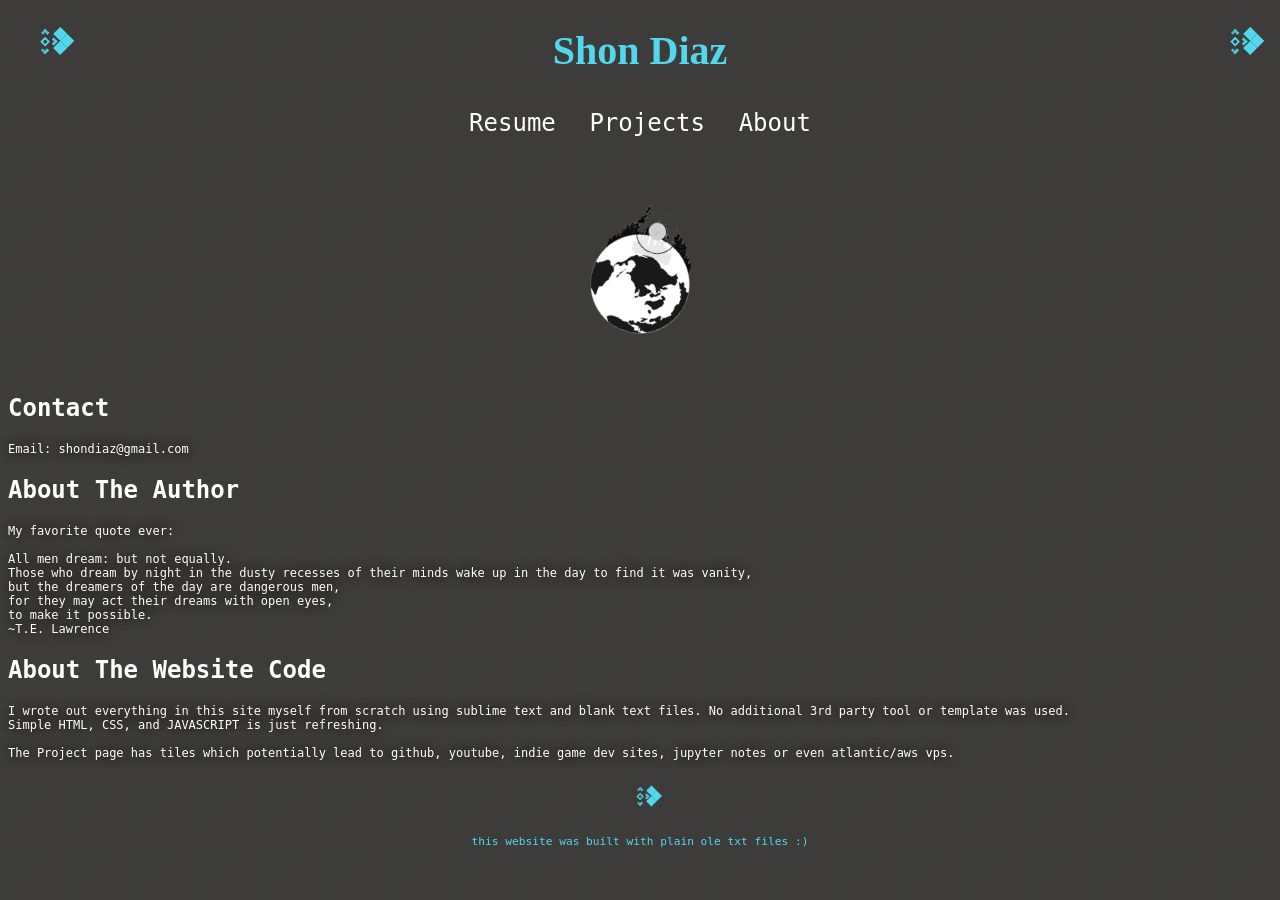
==== about.html @ 84200002 "begin update of projects and conversion of php deps" ====
<!DOCTYPE html>
<html>
	<head>
		<meta http-equiv="Content-Type" content="text/html; charset=utf-8" />

		<script src="https://code.jquery.com/jquery-1.11.1.min.js" integrity="sha256-VAvG3sHdS5LqTT+5A/aeq/bZGa/Uj04xKxY8KM/w9EE=" crossorigin="anonymous"></script>
		<link 	rel="stylesheet" type="text/css" href="css/site.css"/>
		<script src="js/legacy.js"></script>

		<title>Shon Diaz - About</title>
	</head>

	<body>
		<h1 id="navigation_title">Shon Diaz</h1>

		<div id="header">
			<img id="right_logo" src="img/teem_ultimate_symbol_gray.png" alt="Title Image">
			<img id="left_logo" src="img/teem_ultimate_symbol_gray.png" alt="Title Image">

			<ol id="navigation_list">
				<li id="button_resume" class="button" onmouseover="resume();" onmousedown="SyntheticLink('resume.html');"><a href="resume.html">Resume</a></li>
				<li id="button_projects" class="button" onmouseover="project();" onmousedown="SyntheticLink('projects.html');"><a href="projects.html">Projects</a></li>
				<li id="button_about" class="button" onmouseover="about();" onmousedown="SyntheticLink('about.html');"><a href="about.html">About</a></li>
			</ol>
		</div>

		<img id="animated_menu_mini" class="spinner" src="img/CentralDistrict.gif">

		<div class="story_section">
			<h2>Contact</h2>
			<p>
			Email: shondiaz@gmail.com<br>
			</p>
		</div>

		<div class="story_section">
			<h2>About The Author</h2>
			<p>
				My favorite quote ever:<br>
				<br>
				All men dream: but not equally.<br>
				Those who dream by night in the dusty recesses of their minds wake up in the day to find it was vanity,<br>
                but the dreamers of the day are dangerous men,<br>
                for they may act their dreams with open eyes, <br>
                to make it possible.<br>
				~T.E. Lawrence<br>
			</p>
		</div>

		<div class="story_section">
			<h2>About The Website Code</h2>
			<p>
			I wrote out everything in this site myself from scratch using sublime text and blank text files.
			No additional 3rd party tool or template was used.<br>
			Simple HTML, CSS, and JAVASCRIPT is just refreshing.<br>
            <br>

            The Project page has tiles which potentially lead to github, youtube, indie game dev sites, jupyter notes or even atlantic/aws vps.
		</div>

        <div id="footer">
            <img id="footer_image" src="img/teem_ultimate_symbol_gray.png" alt="footer_image">
            <p> this website was built with plain ole txt files :) </p>
        </div>
	</body>
</html>
---- css/site.css ----
/*
    I felt the need to create my own css without the help of bootstrap.
    This way i can feel the pain with UX designers.
    You will never catch me authoring css from scratch again.
*/

body {
    color 					: #FFFFFF;/*#15abc3;*/
    background-color		: #3d3c3a;
    background-image		: url('../img/bg_light.png');
    background-repeat		: repeat;
    background-attachment	: fixed;
    font-family             : "proxima nova", monospace;
}

a:visited 	{
    color: #FFFFFF;
}

a:link		{
    color: #FFFFFF;
}

a:active	{
    color: #FFFFFF;
}

ol li {
    display: inline;
}

li a{
    margin: 1em 0 1em;
    font-size: 1em;
    line-height: 45px; /* 17px*/
    text-decoration: none !important;
}

li a:hover{
    color: #FFFFFF;
    margin: 1em 0 1em;
    font-size: 1em;
    line-height: 45px;
}

.button {
    width: 110px;
    padding: 12px;
    text-align: center;
    font-family: "proxima nova", monospace;
    font-size: 1.5em;
    line-height: 17px;

    background-color: #3d3c3a;
    margin-bottom: 0.5ex;
    cursor: pointer;
}

.button:hover {
    border-color: #66FF33;
    background-color: #15abc3;
    -moz-box-shadow: 0 0 10px #52d7ec;
    -webkit-box-shadow: 0 0 10px #52d7ec;
    box-shadow: 0 0 10px #52d7ec;
    cursor: pointer;
}

.story_section h2{
    font-size: 1.5em;
    text-align: left;
}

.story_section p{
    font-size: 0.75em;
    text-align: left;
    text-shadow: 0 0 1em rgba(0, 0, 0, 1);
}

#right_logo {
    position: absolute;
    top: 1%;
    right: 1%;

    margin: 0;
    padding: 0;

    width: 5%;
    max-width: 100%;
    max-height: 100%;
    text-indent: 100%;

    white-space: nowrap;
    overflow: hidden;
}

#left_logo {
    position: absolute;
    top: 1%;
    left: 1%;

    margin: 0;
    padding: 0;

    width: 5%;
    max-width: 100%;
    max-height: 100%;
    text-indent: 100%;

    white-space: nowrap;
    overflow: hidden;
}

#header {
    width: 100%;
    text-align: center;
}

#navigation_list{
    text-align: center;
    top: 2%;
    list-style: none;
    margin: 0 auto;
    padding: 0;
}

#navigation_list ol li {
    display: inline;
}

.resume_section h2	{
    text-align: center;
}

.resume_section a {
    display: block;
    text-align: center;
}

.resume_section p {
    display: block;
    text-align: center;
}

.resume_section img	{
    display: block;
    text-align: center;
    clear: both;
    margin-left: auto;
    margin-right: auto;
    padding: 0;
}

@media only screen and (max-width: 770px){

	#navigation_list{
        text-align: center;
        position: relative;
        width: 85%;
        top: 2%;

        list-style: none;
        margin: 0 auto;

        padding: 0;
	}
}

#navigation_title {
    color: #52d7ec;
    font-family: futura-pt;
    font-size: 2.5em;
    text-align: center;
    width: 100%;
}

#animated_menu{
    display: block;
    margin-top: 7em;
    margin-right: auto;
    margin-left: auto;
    padding: 0;

    max-width: 50%;
    max-height: 50%;
    width: auto;
    height: auto;

    text-indent: 100%;
    white-space: nowrap;
    overflow: hidden;
}

#animated_menu_mini {
    display: block;
    margin-top: 3em;
    margin-right: auto;
    margin-left: auto;
    padding: 0;

    max-width: 14.28%;
    max-height: 14.28%;
    width: auto;
    height: auto;

    text-indent: 100%;
    white-space: nowrap;
    overflow: hidden;
}

.center_parent {
    text-align  : center;
}

.center_parent .story_section {
    margin: 0 auto;
    text-align: center;
    min-width: 1200px;
    max-width: 1375px;
}

.tile_grid {
    margin: 0 auto;
    text-align: center;
    min-width: 1200px;
    max-width: 1375px;
}

.tile_grid > * {
	display: inline-block;
    float: left;
    vertical-align: bottom;
}

.two_third_tile {
    position: relative;
    width: 800px;
    height: 400px;
    overflow: hidden;
}

.two_third_tile img {
    width: 100%;
    padding: 0;
}

.two_third_tile > div {
    background-color: rgba(0,0,0,0.75);
    opacity: 0;
    position: absolute;
    height: 100%;
    top: 0;
    left: 0;
    -webkit-transition: opacity 0.3s linear;
    text-shadow: #000 1px 1px 0;
    color: #ccc;
}

.two_third_tile:hover > div {
    display: block;
    opacity: 1.0;
}

.two_third_tile > div div {
    padding: 20px 40px;
}

.two_third_tile h2 {
    font-size: 1.2em;
    letter-spacing: 0.2em;
    text-transform: uppercase;
    margin-bottom: 10px;
}

.two_third_tile p {
    margin-bottom: 10px;
}

.two_third_tile a {
	text-decoration: none;
}


.one_third_tile {
    position: relative;
    width: 400px;
    height: 400px;
    overflow: hidden;
}

.one_third_tile img {
    width: 100%;
    padding: 0;
}

.one_third_tile > div {
    background-color: rgba(0,0,0,0.75);
    opacity: 0;
    position: absolute;
    height: 100%;
    top: 0;
    left: 0;
    -webkit-transition: opacity 0.3s linear;
    text-shadow: #000 1px 1px 0;
    color: #ccc;
}

.one_third_tile:hover > div {
    display: block;
    opacity: 1.0;
}

.one_third_tile > div div {
    padding: 10px 10px;
}

.one_third_tile h2 {
    font-size: 1.2em;
    letter-spacing: 0.2em;
    text-transform: uppercase;
    margin-top: 2px;
    margin-bottom: 2px;
}

.one_third_tile p {
    margin-bottom: 3px;
}

.one_third_tile a {
	text-decoration: none;
}

.one_fourth_tile {
    position: relative;
    width: 300px;
    height: 300px;
    overflow: hidden;
}

.one_fourth_tile img {
    width: 100%;
    padding: 0;
}

.one_fourth_tile > div {
    background-color: rgba(0,0,0,0.75);
    opacity: 0;
    position: absolute;
    height: 100%;
    top: 0;
    left: 0;
    -webkit-transition: opacity 0.3s linear;
    text-shadow: #000 1px 1px 0;
    color: #ccc;
}

.one_fourth_tile:hover > div {
    display: block;
    opacity: 1.0;
}

.one_fourth_tile > div div {
    padding: 10px 10px;
}

.one_fourth_tile h2 {
    font-size: 1.2em;
    letter-spacing: 0.2em;
    text-transform: uppercase;
    margin-top: 2px;
    margin-bottom: 2px;
}

.one_fourth_tile p {
    margin-bottom: 10px;
}

.one_fourth_tile a {
    text-decoration: none;
}

.video_section {
    width: 100%;
}

.video_section > * {
    display: inline-block;
    float: left;
    vertical-align: bottom;
}

.video_section video {
    width: 400px;
    height:400px;
}

.video_section .video_section_text_container {
    width: 50%;
    margin: 0px;
}

.video_section .video_section_media_container {

    width: 50%;
}

.download_video_button {
    cursor: pointer;
}

.section_seperator {
    clear: both;
    padding: 5em;
}

#footer {
    clear: both;
    width: auto;
    margin: auto;
    text-align: center;
}

#footer p{
    color: #52d7ec;
    font-size: 0.7em;
}

#footer_image{
    height: 3em;
    width: 3em;
}
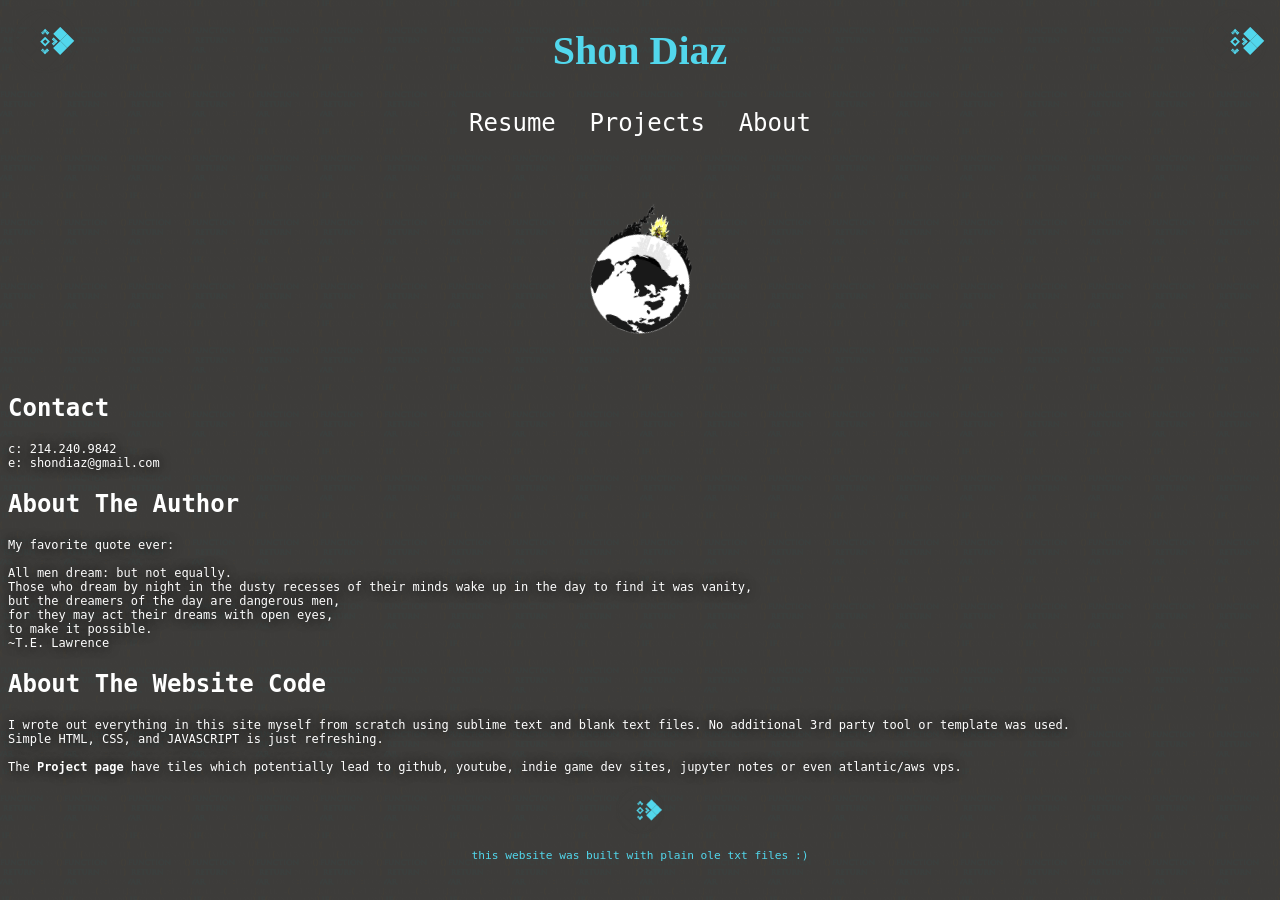
==== commit 9e2d4fdd: "update some tile wording" ====
--- a/about.html
+++ b/about.html
@@ -29,7 +29,8 @@
 		<div class="story_section">
 			<h2>Contact</h2>
 			<p>
-			Email: shondiaz@gmail.com<br>
+                c: 214.240.9842<br>
+			    e: shondiaz@gmail.com<br>
 			</p>
 		</div>
 
@@ -55,7 +56,7 @@
 			Simple HTML, CSS, and JAVASCRIPT is just refreshing.<br>
             <br>
 
-            The Project page has tiles which potentially lead to github, youtube, indie game dev sites, jupyter notes or even atlantic/aws vps.
+            The <strong>Project page</strong> have tiles which potentially lead to github, youtube, indie game dev sites, jupyter notes or even atlantic/aws vps.
 		</div>
 
         <div id="footer">
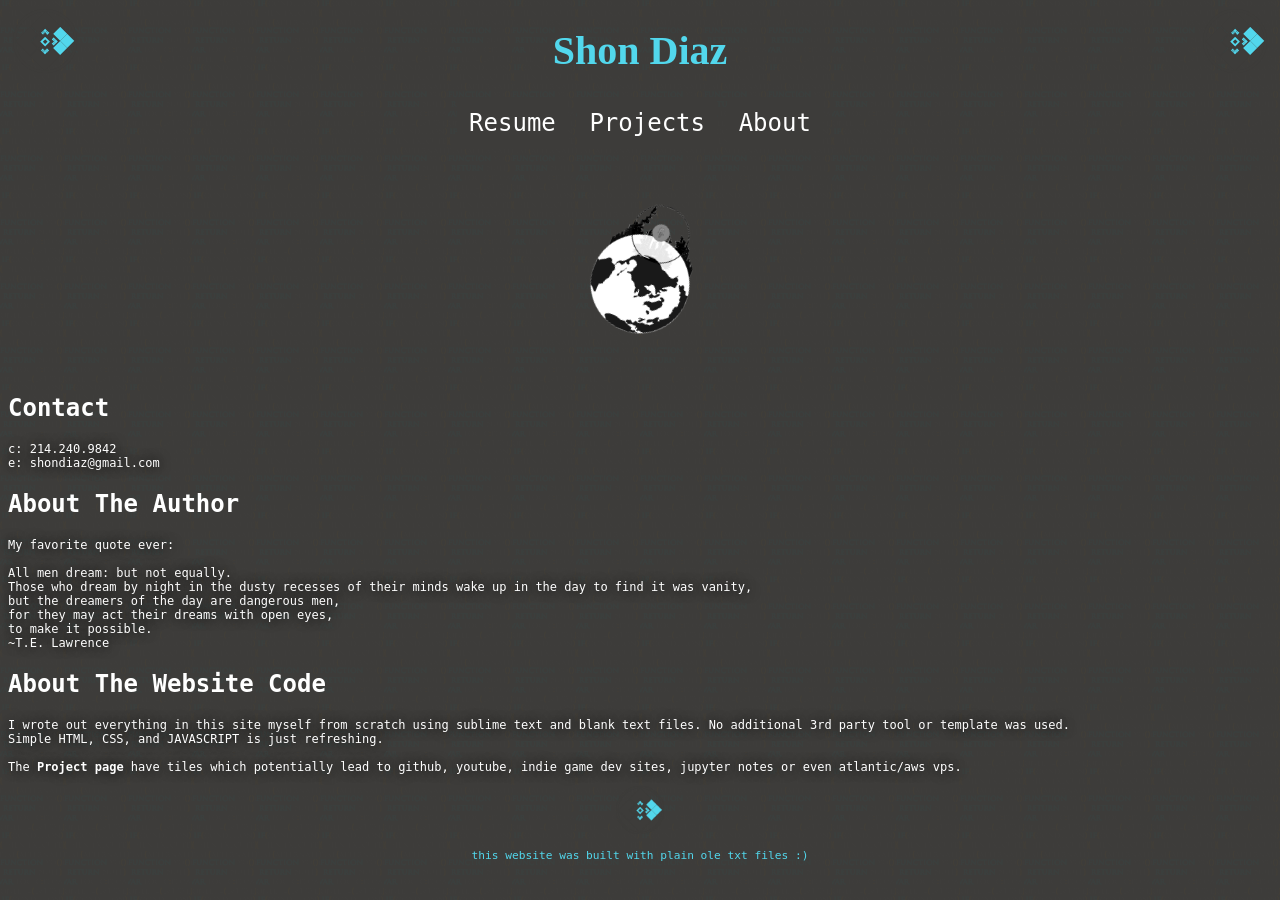
==== commit 65422b14: "remove jquery dep" ====
--- a/about.html
+++ b/about.html
@@ -1,11 +1,8 @@
 <!DOCTYPE html>
-<html>
+<html lang="en">
 	<head>
 		<meta http-equiv="Content-Type" content="text/html; charset=utf-8" />
-
-		<script src="https://code.jquery.com/jquery-1.11.1.min.js" integrity="sha256-VAvG3sHdS5LqTT+5A/aeq/bZGa/Uj04xKxY8KM/w9EE=" crossorigin="anonymous"></script>
-		<link 	rel="stylesheet" type="text/css" href="css/site.css"/>
-		<script src="js/legacy.js"></script>
+        <link 	rel="stylesheet" type="text/css" href="css/site.css"/>
 
 		<title>Shon Diaz - About</title>
 	</head>
@@ -63,5 +60,7 @@
             <img id="footer_image" src="img/teem_ultimate_symbol_gray.png" alt="footer_image">
             <p> this website was built with plain ole txt files :) </p>
         </div>
-	</body>
+
+        <script src="js/legacy.js"></script>
+    </body>
 </html>
